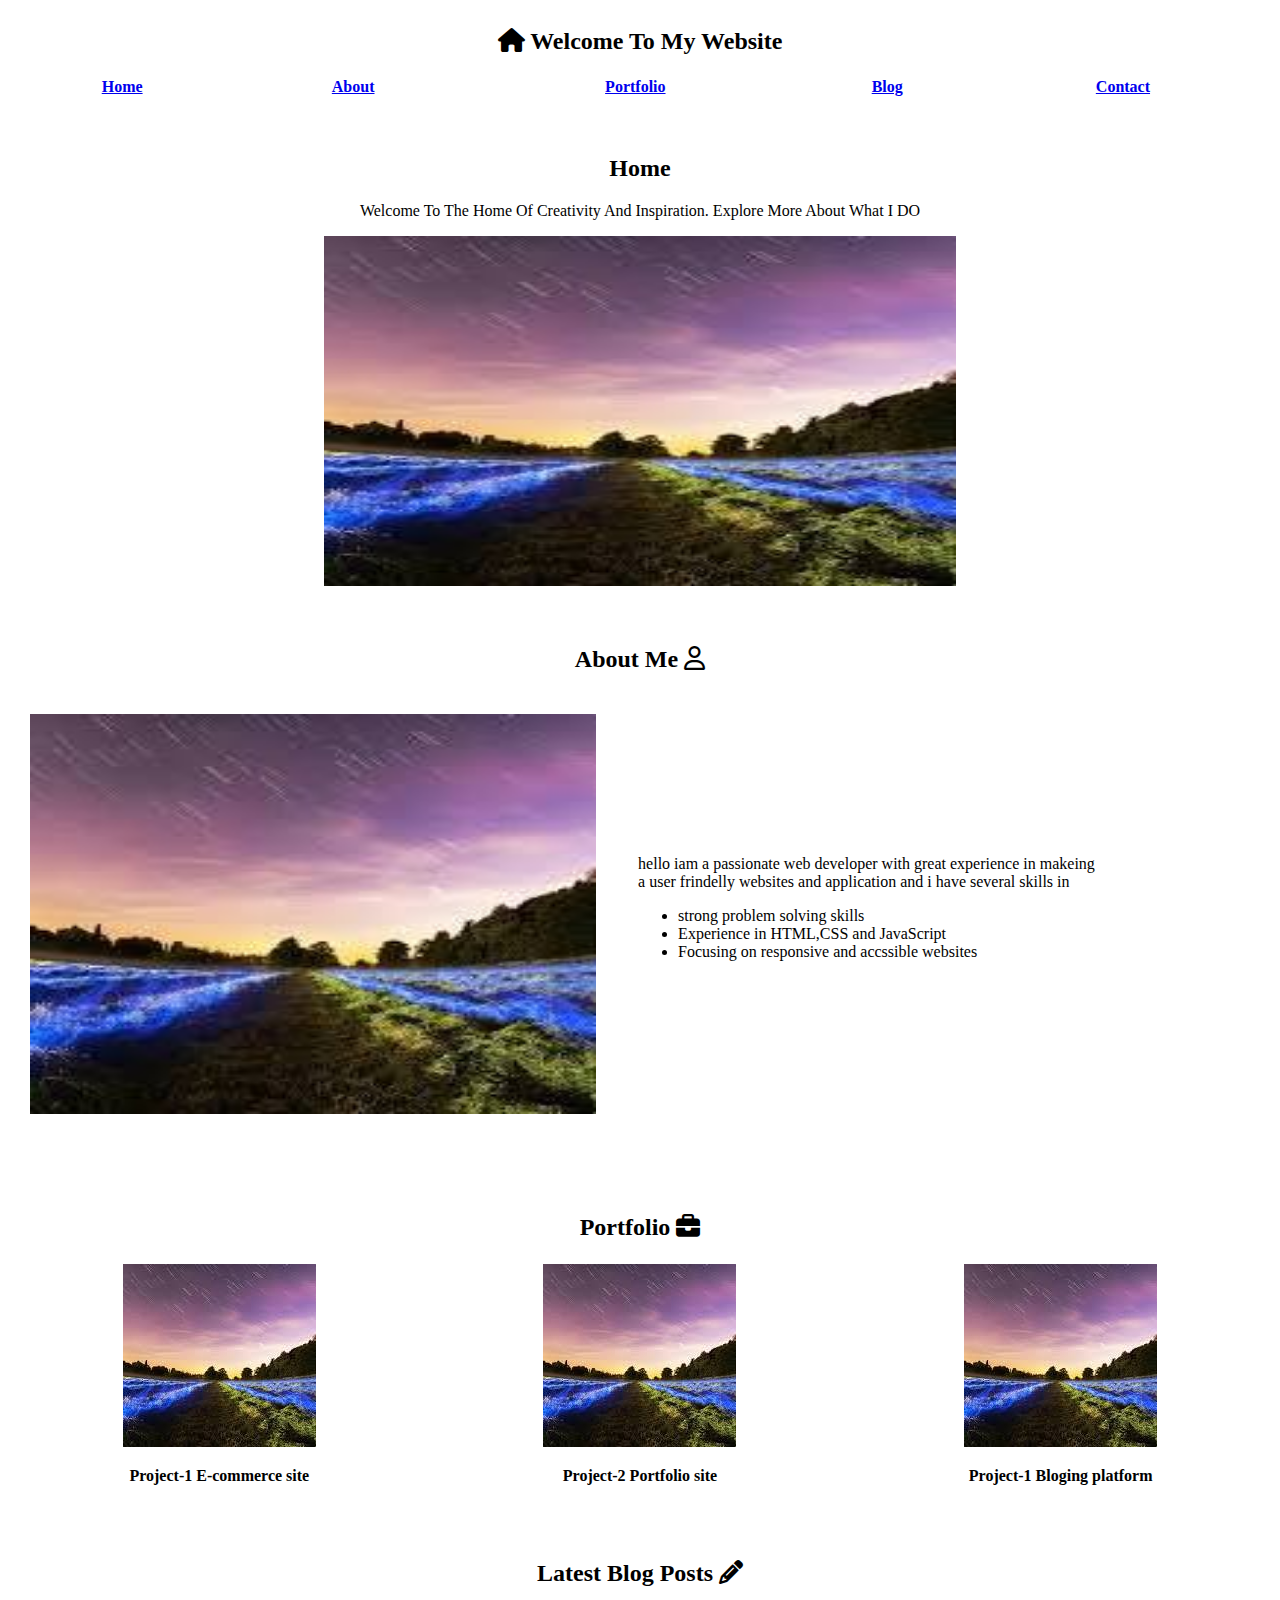
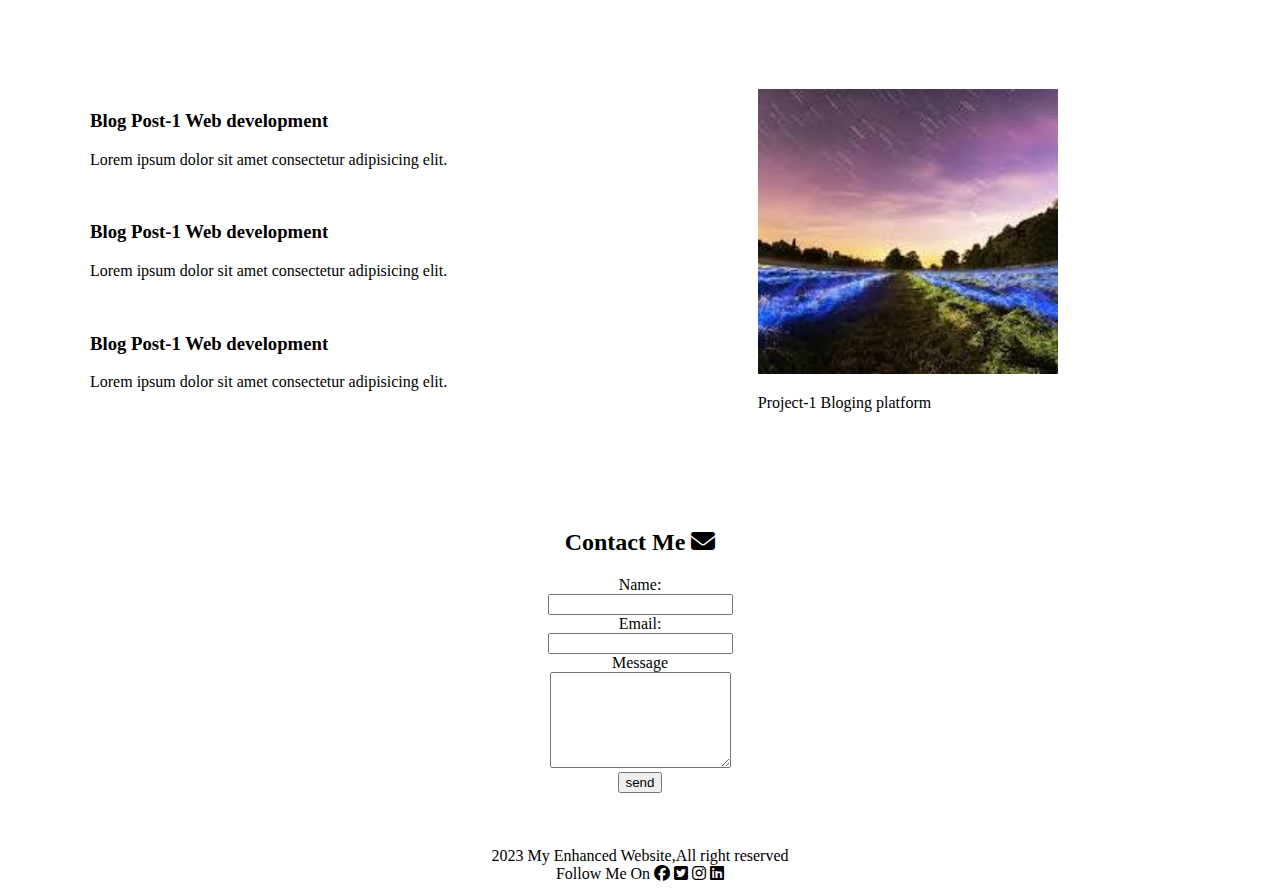
==== front-end/HTML/Task_3rd_Week/index.html @ e892fbb1 "the first commit" ====
<!DOCTYPE html>
<html lang="en">
    <head>
        <meta charset="UTF-8">
        <meta name="viewport" content="width=device-width, initial-scale=1.0">
        <title>Project</title>
        <link href="https://cdnjs.cloudflare.com/ajax/libs/font-awesome/6.5.1/css/all.min.css" rel="stylesheet">  
    </head>
    <body>
        <header>
            <table width="100%">
                <caption>
                    <h2>
                        <i class="fa-solid fa-house"></i>
                    Welcome To My Website
                </h2>
                </caption>
                <tr>
                    <th><a href="#" target="_blank">Home</a></th>
                    <th><a href="#" target="_blank">About</a></th>
                    <th><a href="#" target="_blank">Portfolio</a></th>
                    <th><a href="#" target="_blank">Blog</a></th>
                    <th><a href="#" target="_blank">Contact</a></th>
                </tr>
            </table>
        </header>
        <br>
        <br>
        <section>
            <table width="100%">
                <caption>
                    <h2>Home</h2>
                    <p>Welcome To The Home Of Creativity And Inspiration. Explore More About What I DO</p>
                    <img src="images/img.jpeg" alt="" width="50%" height="350px">
                </caption>
            </table>
        </section>
        <br>
        <br>
        <section>
            <table width="100%" cellpadding="20px">
                <caption>
                    <h2>About Me 
                        <i class="fa-regular fa-user"></i>
                    </h2>
                </caption>
                <tr>
                    <th><img src="images/img.jpeg" alt="" width="100%" height="400px"></th>
                    <td>hello iam a passionate web developer with great experience in makeing <br>a user frindelly websites and application and i have several skills in 
                        <ul>
                            <li>strong problem solving skills</li>
                            <li>Experience in HTML,CSS and JavaScript</li>
                            <li>Focusing on responsive and accssible websites</li>
                        </ul>
                    </td>
                </tr>
            </table>
        </section>
        <br>
        <br>
        <section>
            <table width="100%" >
                <caption>
                    <h2>Portfolio <i class="fa-solid fa-briefcase"></i></h2>
                </caption>
                <br>
                <th>
                    <img src="images/img.jpeg" alt="">
                    <p>Project-1 E-commerce site</p>
                </th>
                <th>
                    <img src="images/img.jpeg" alt="">
                    <p>Project-2 Portfolio site</p>
                </th>
                <th>
                    <img src="images/img.jpeg" alt="">
                    <p>Project-1 Bloging platform</p>
                </th>
            </table>
        </section>
        <br><br>
        <section>
            <table width="100%" cellpadding="80px">
                <caption><h2>Latest Blog Posts <i class="fa-solid fa-pencil"></i></h2></caption>
                <tr>
                    <td>
                        <h3>Blog Post-1 Web development</h3>
                        <p>Lorem ipsum dolor sit amet consectetur adipisicing elit.</p>
                        <br>
                        <h3>Blog Post-1 Web development</h3>
                        <p>Lorem ipsum dolor sit amet consectetur adipisicing elit.</p>
                        <br>
                        <h3>Blog Post-1 Web development</h3>
                        <p>Lorem ipsum dolor sit amet consectetur adipisicing elit.</p>
                        <br>
                    </td>
                    <td>
                        <img src="images/img.jpeg" alt="" width="300px">
                        <p>Project-1 Bloging platform</p>
                    </td>
                </tr>
            </table>
        </section>
        <section>
            <table width="100%">
                <caption>
                    <h2>Contact Me <i class="fa-solid fa-envelope"></i></h2>
                    <form>
                        <label>Name:</label>
                        <br>
                        <input type="text">
                        <br>
                        <label>Email:</label>
                        <br>
                        <input type="email">
                        <br>
                        <label>Message</label>
                        <br>
                        <textarea name="" id="" cols="20" rows="6"></textarea>
                        <br>
                        <input type="submit" value="send">
                        <br>
                    </form>
                </caption>
            </table>
        </section>
        <br>
        <br>
        <br>
        <footer>
            <table width="100%" cellpadding="150px">
                <caption>
                    2023 My Enhanced Website,All right reserved <br>
                    Follow Me On 
                    <i class="fa-brands fa-facebook"></i>
                    <i class="fa-brands fa-square-twitter"></i>
                    <i class="fa-brands fa-instagram"></i>
                    <i class="fa-brands fa-linkedin"></i>
                </caption>
            </table>
        </footer>
    </body>
</html>
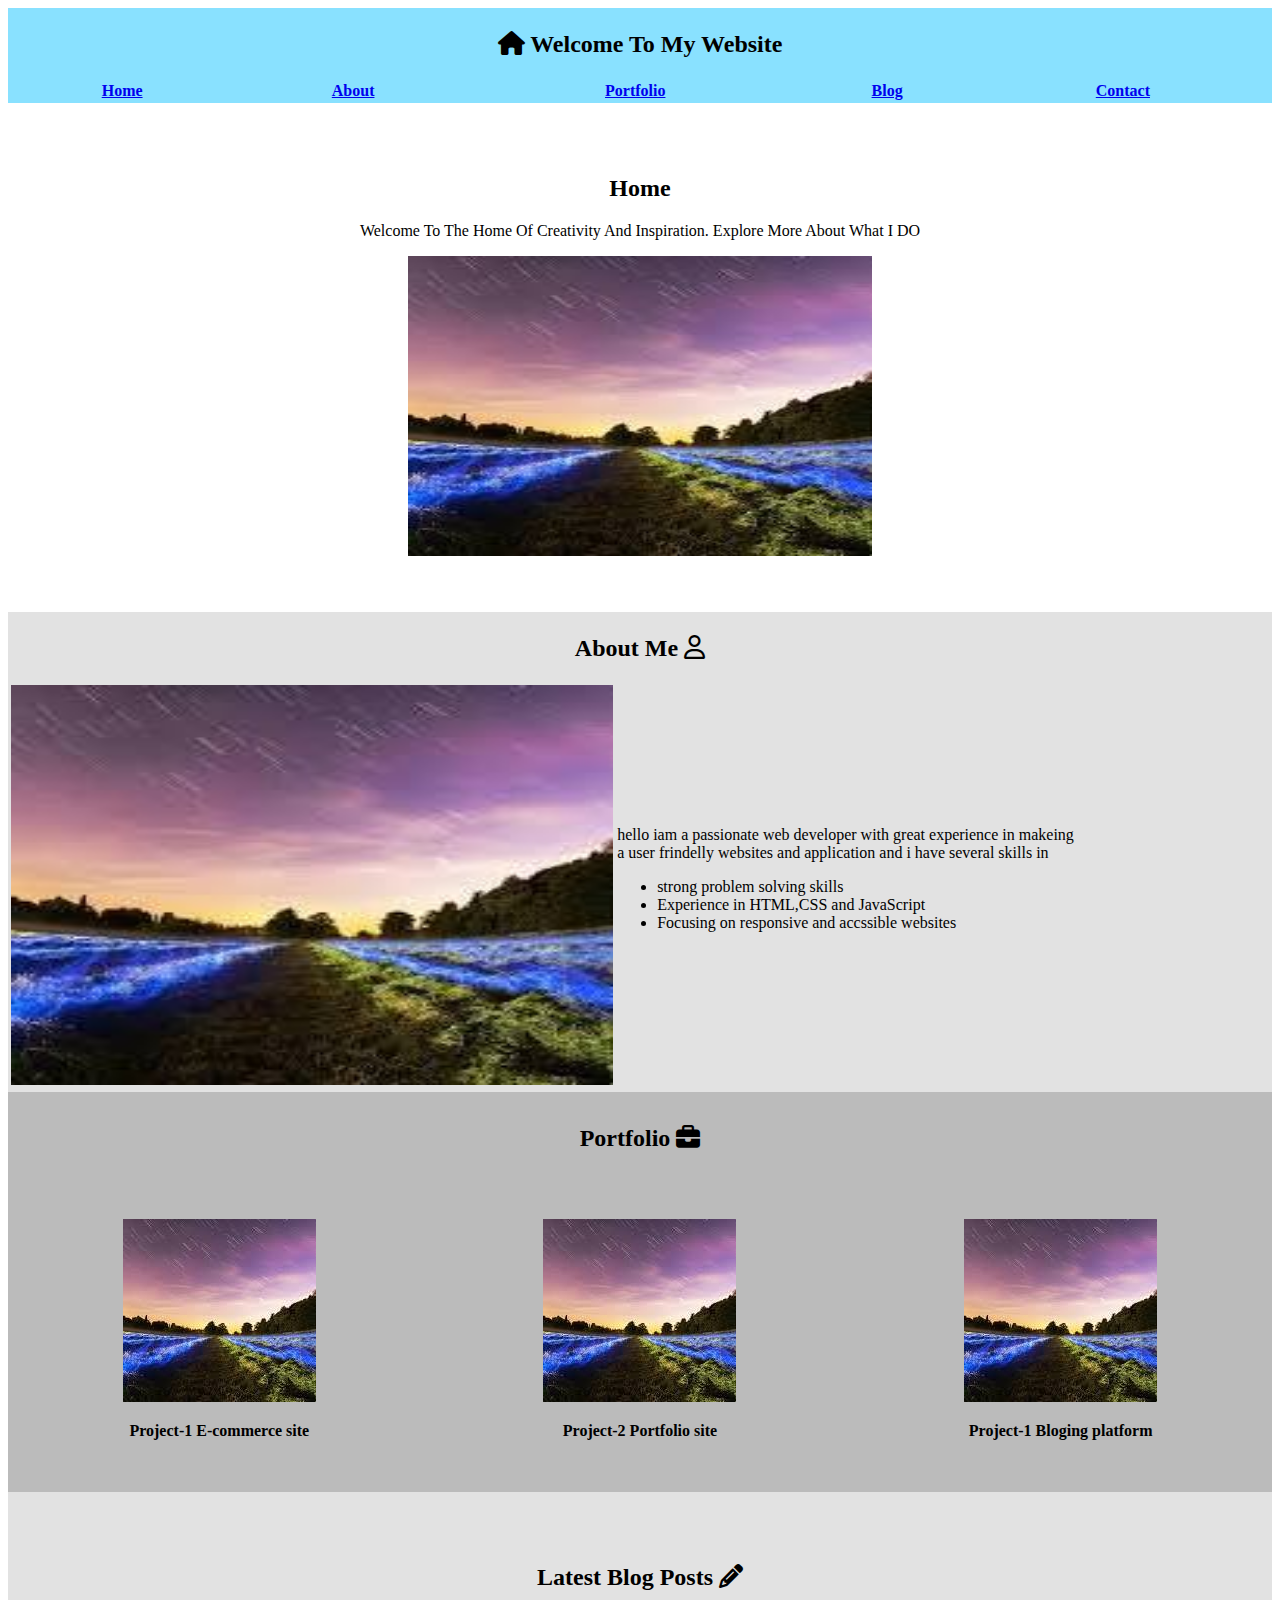
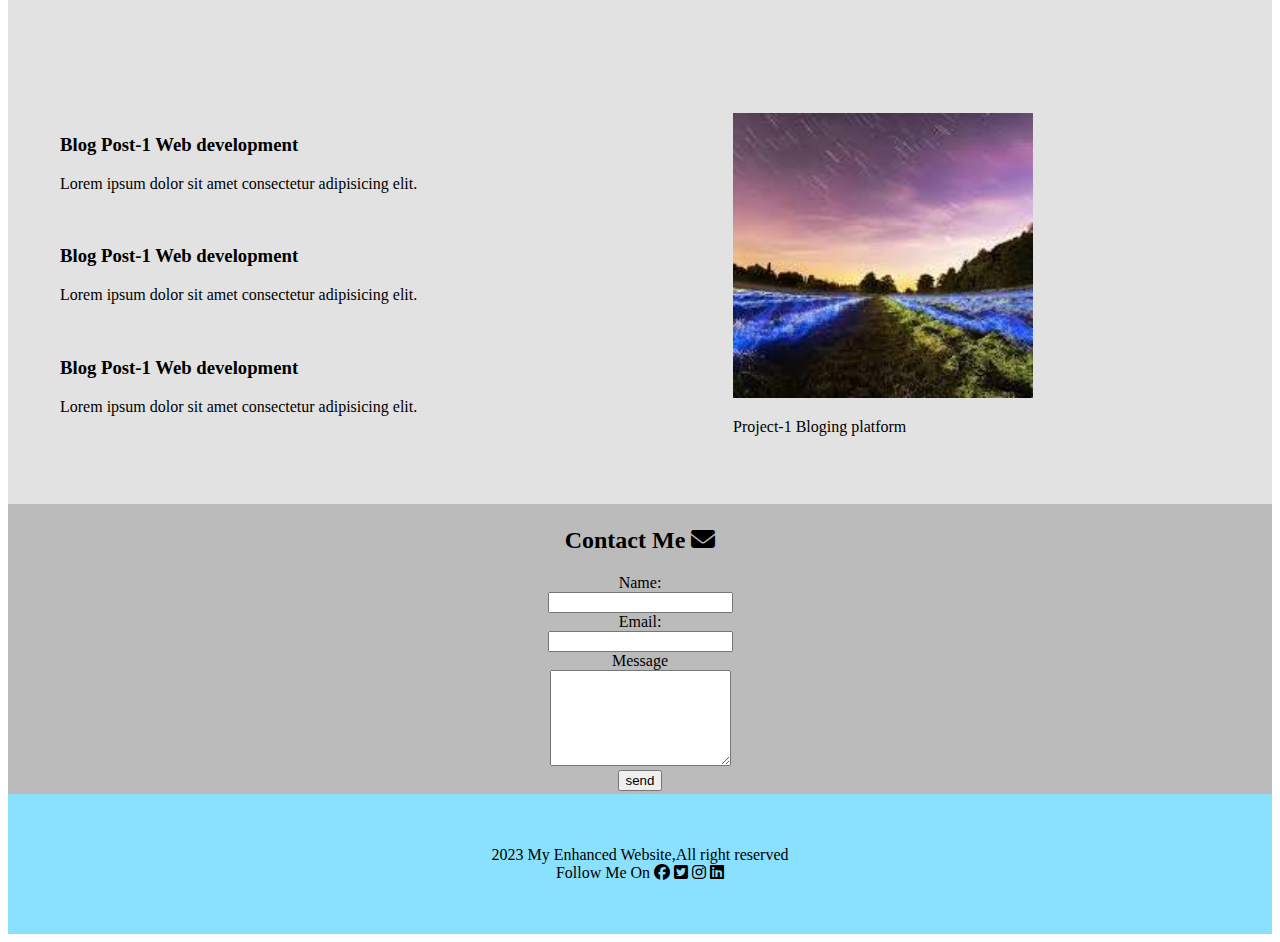
==== commit a65d8e2c: "second commit" ====
--- a/front-end/HTML/Task_3rd_Week/index.html
+++ b/front-end/HTML/Task_3rd_Week/index.html
@@ -6,15 +6,17 @@
         <title>Project</title>
         <link href="https://cdnjs.cloudflare.com/ajax/libs/font-awesome/6.5.1/css/all.min.css" rel="stylesheet">  
     </head>
-    <body>
-        <header>
-            <table width="100%">
-                <caption>
+    <body >
+        <div bgcolor="red">
+            <table width="100%" bgcolor="#89e1ff">
+                <tr>
+                    
+                    <td colspan="5" align="center">
                     <h2>
                         <i class="fa-solid fa-house"></i>
                     Welcome To My Website
-                </h2>
-                </caption>
+                </h2></td>
+            </tr>
                 <tr>
                     <th><a href="#" target="_blank">Home</a></th>
                     <th><a href="#" target="_blank">About</a></th>
@@ -23,29 +25,30 @@
                     <th><a href="#" target="_blank">Contact</a></th>
                 </tr>
             </table>
-        </header>
-        <br>
-        <br>
+        </div>
         <section>
-            <table width="100%">
-                <caption>
-                    <h2>Home</h2>
+            <table width="100%" cellpadding="50px">
+                <tr>
+                    
+                    <td colspan="3" align="center">
+                        <h2>Home</h2>
                     <p>Welcome To The Home Of Creativity And Inspiration. Explore More About What I DO</p>
-                    <img src="images/img.jpeg" alt="" width="50%" height="350px">
-                </caption>
+                    <img src="images/img.jpeg" alt="" width="40%" height="300px">
+                    </td>
+                </tr>
+                
             </table>
-        </section>
-        <br>
-        <br>
-        <section>
-            <table width="100%" cellpadding="20px">
-                <caption>
-                    <h2>About Me 
+            <table width="100%"  bgcolor="#e2e2e2">
+                <tr>
+                    
+                    <td colspan="2" align="center">
+                        <h2>About Me 
                         <i class="fa-regular fa-user"></i>
                     </h2>
-                </caption>
+                    </td>
+                </tr>
                 <tr>
-                    <th><img src="images/img.jpeg" alt="" width="100%" height="400px"></th>
+                    <th><img src="images/img.jpeg"  width="100%" height="400px"></th>
                     <td>hello iam a passionate web developer with great experience in makeing <br>a user frindelly websites and application and i have several skills in 
                         <ul>
                             <li>strong problem solving skills</li>
@@ -55,15 +58,14 @@
                     </td>
                 </tr>
             </table>
-        </section>
-        <br>
-        <br>
-        <section>
-            <table width="100%" >
-                <caption>
-                    <h2>Portfolio <i class="fa-solid fa-briefcase"></i></h2>
-                </caption>
-                <br>
+            <table width="100%" height="400px" bgcolor="#bbbbbb">
+                <tr>
+                    <td colspan="3" align="center">
+                        <h2>Portfolio <i class="fa-solid fa-briefcase"></i></h2>
+                    </td>
+                </tr>
+                
+                <tr>
                 <th>
                     <img src="images/img.jpeg" alt="">
                     <p>Project-1 E-commerce site</p>
@@ -76,12 +78,16 @@
                     <img src="images/img.jpeg" alt="">
                     <p>Project-1 Bloging platform</p>
                 </th>
+            </tr>
             </table>
-        </section>
-        <br><br>
-        <section>
-            <table width="100%" cellpadding="80px">
-                <caption><h2>Latest Blog Posts <i class="fa-solid fa-pencil"></i></h2></caption>
+            <table width="100%" cellpadding="50px" bgcolor="#e2e2e2">
+                <tr>
+                    
+                    <td colspan="3" align="center">
+                        <h2>Latest Blog Posts <i class="fa-solid fa-pencil"></i></h2>
+                    </td>
+                </tr>
+                
                 <tr>
                     <td>
                         <h3>Blog Post-1 Web development</h3>
@@ -100,12 +106,12 @@
                     </td>
                 </tr>
             </table>
-        </section>
-        <section>
-            <table width="100%">
-                <caption>
-                    <h2>Contact Me <i class="fa-solid fa-envelope"></i></h2>
-                    <form>
+            <table width="100%" bgcolor="#bbbbbb">
+                <tr>
+                    
+                    <td colspan="3" align="center">
+                        <h2>Contact Me <i class="fa-solid fa-envelope"></i></h2>
+                        <form>
                         <label>Name:</label>
                         <br>
                         <input type="text">
@@ -121,22 +127,25 @@
                         <input type="submit" value="send">
                         <br>
                     </form>
-                </caption>
+                    </td>
+                    
+                </tr>
             </table>
         </section>
-        <br>
-        <br>
-        <br>
         <footer>
-            <table width="100%" cellpadding="150px">
-                <caption>
-                    2023 My Enhanced Website,All right reserved <br>
+            <table width="100%" cellpadding="50px" bgcolor="#89e1ff">
+                <tr>
+                    
+                    <td colspan="5"  align="center">
+                        2023 My Enhanced Website,All right reserved <br>
                     Follow Me On 
                     <i class="fa-brands fa-facebook"></i>
                     <i class="fa-brands fa-square-twitter"></i>
                     <i class="fa-brands fa-instagram"></i>
                     <i class="fa-brands fa-linkedin"></i>
-                </caption>
+                    </td>
+                </tr>
+                
             </table>
         </footer>
     </body>
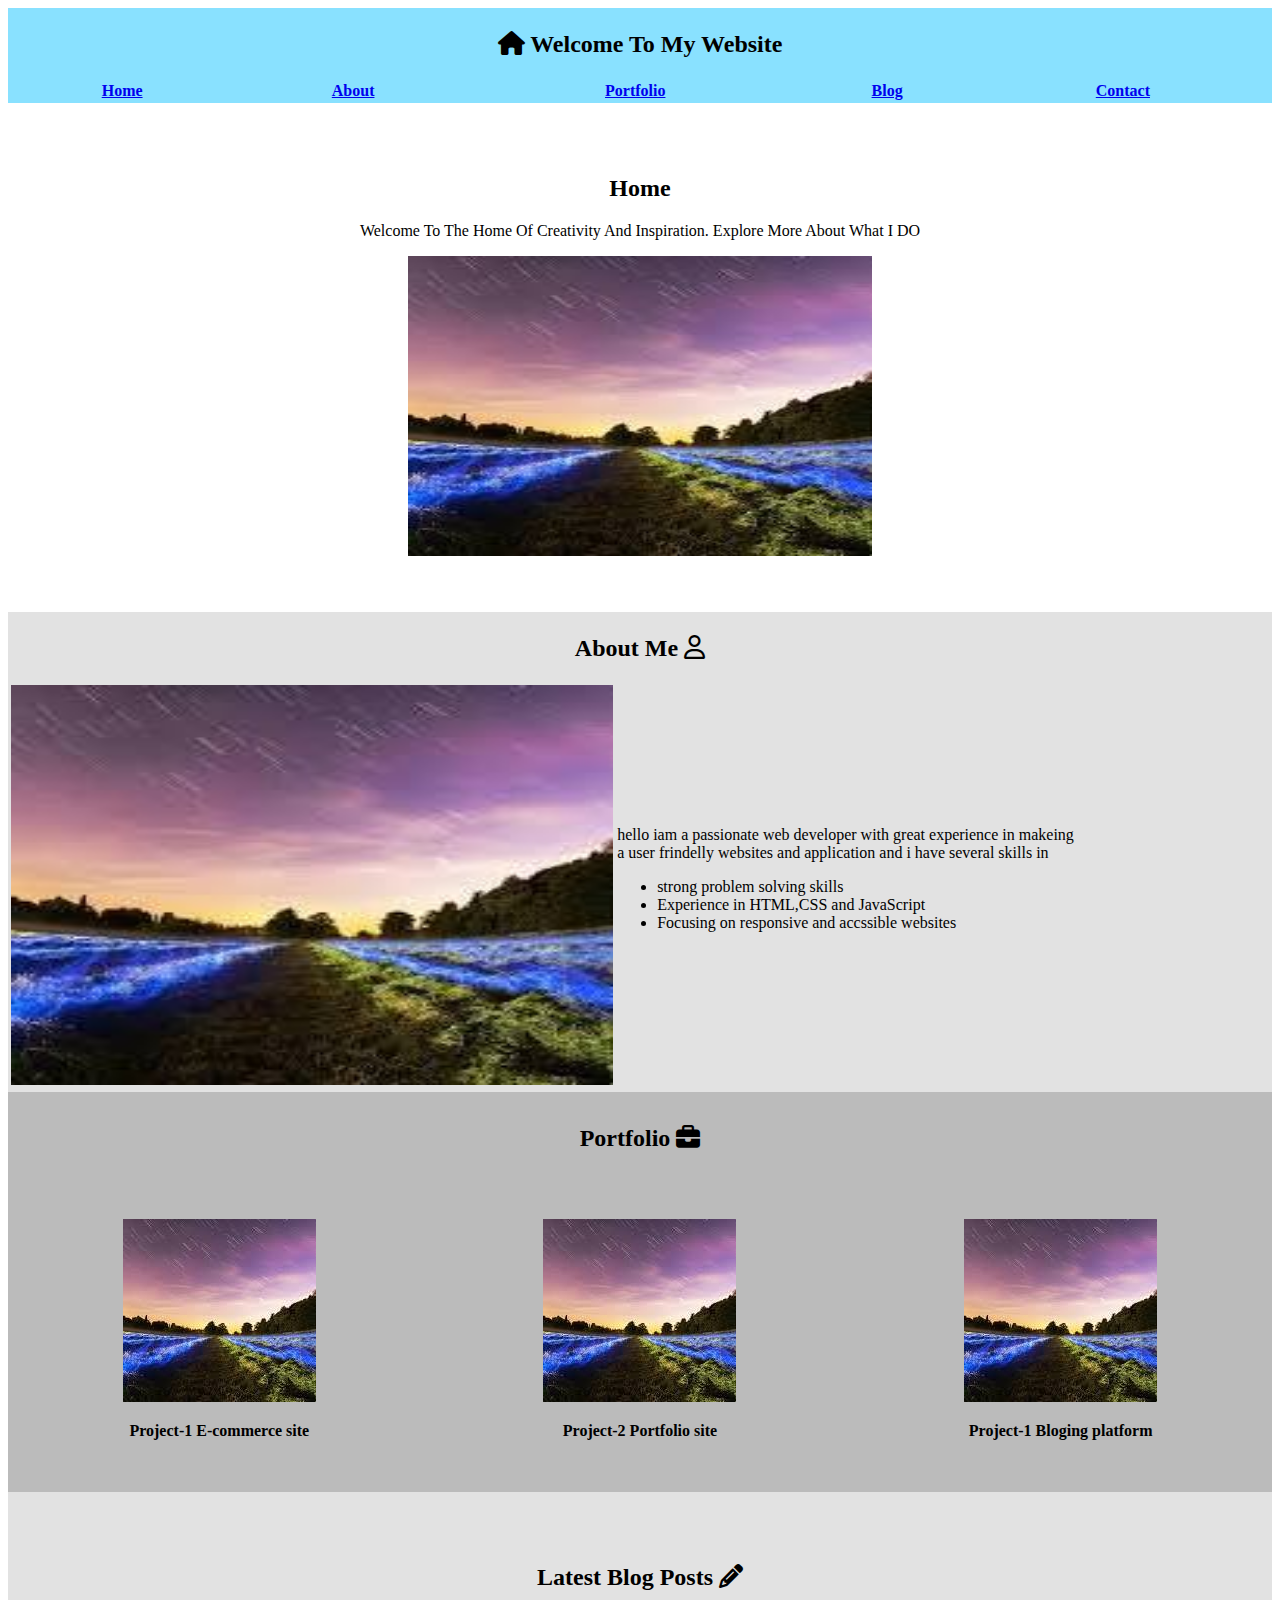
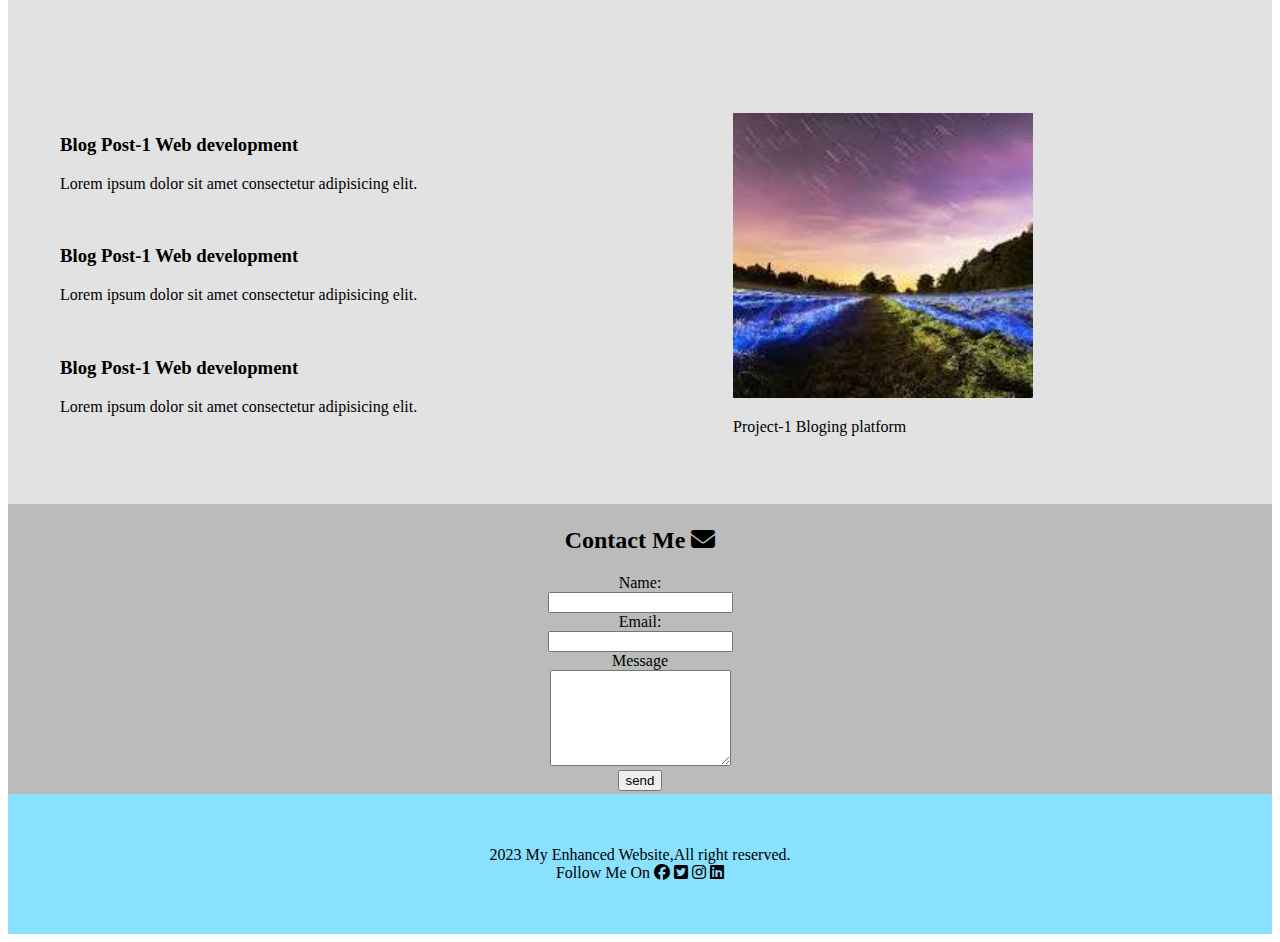
==== commit 244fd491: "deployment" ====
--- a/front-end/HTML/Task_3rd_Week/index.html
+++ b/front-end/HTML/Task_3rd_Week/index.html
@@ -137,12 +137,13 @@
                 <tr>
                     
                     <td colspan="5"  align="center">
-                        2023 My Enhanced Website,All right reserved <br>
+                        2023 My Enhanced Website,All right reserved. <br>
                     Follow Me On 
                     <i class="fa-brands fa-facebook"></i>
                     <i class="fa-brands fa-square-twitter"></i>
                     <i class="fa-brands fa-instagram"></i>
                     <i class="fa-brands fa-linkedin"></i>
+
                     </td>
                 </tr>
                 
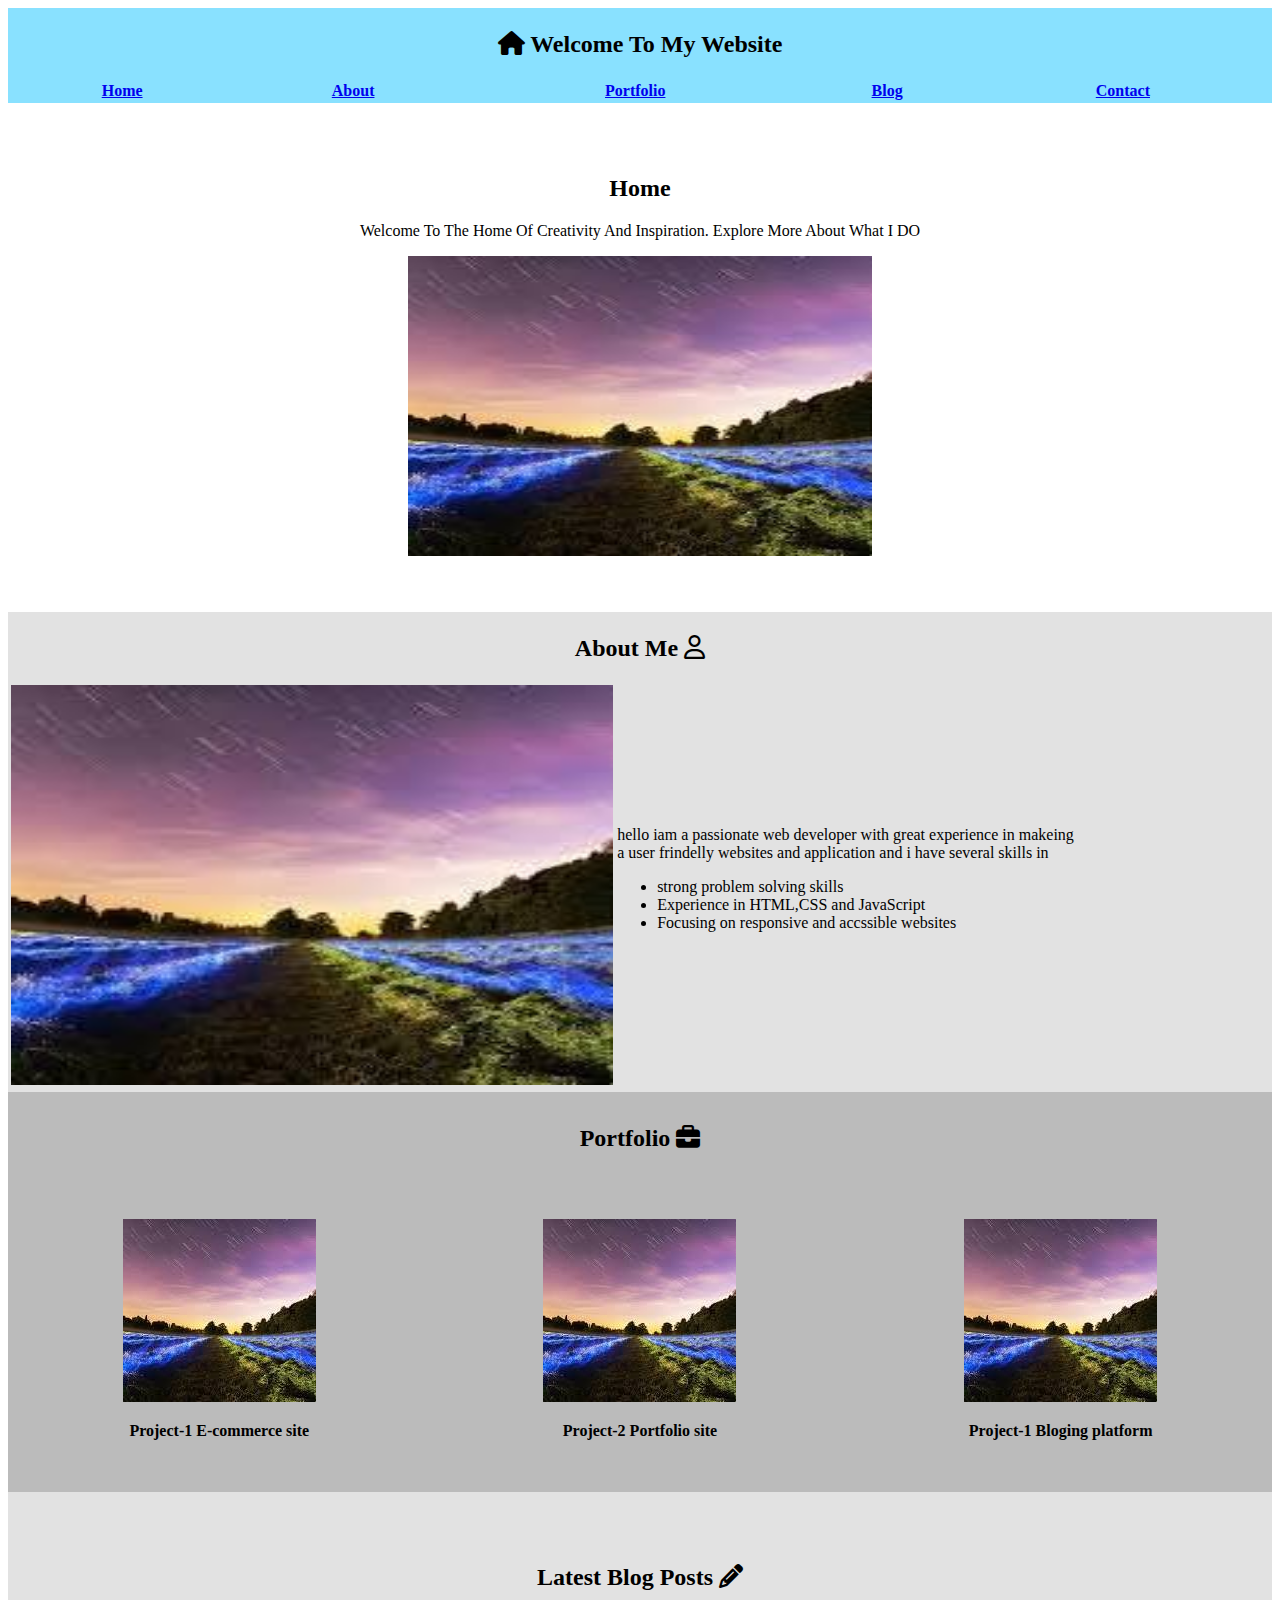
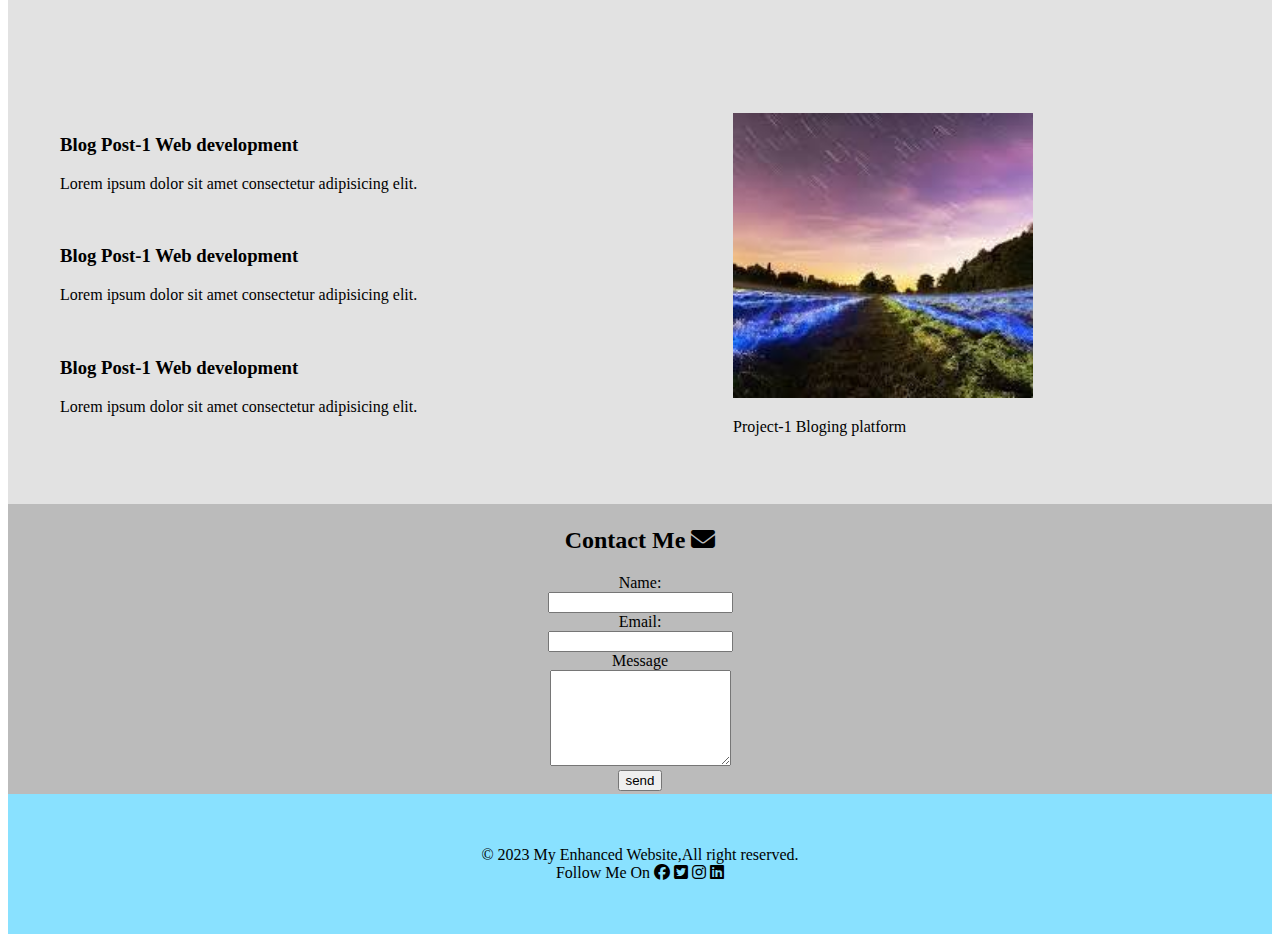
==== commit 5329e9a0: "Deployment Edit" ====
--- a/front-end/HTML/Task_3rd_Week/index.html
+++ b/front-end/HTML/Task_3rd_Week/index.html
@@ -137,7 +137,7 @@
                 <tr>
                     
                     <td colspan="5"  align="center">
-                        2023 My Enhanced Website,All right reserved. <br>
+                        &copy; 2023 My Enhanced Website,All right reserved. <br>
                     Follow Me On 
                     <i class="fa-brands fa-facebook"></i>
                     <i class="fa-brands fa-square-twitter"></i>
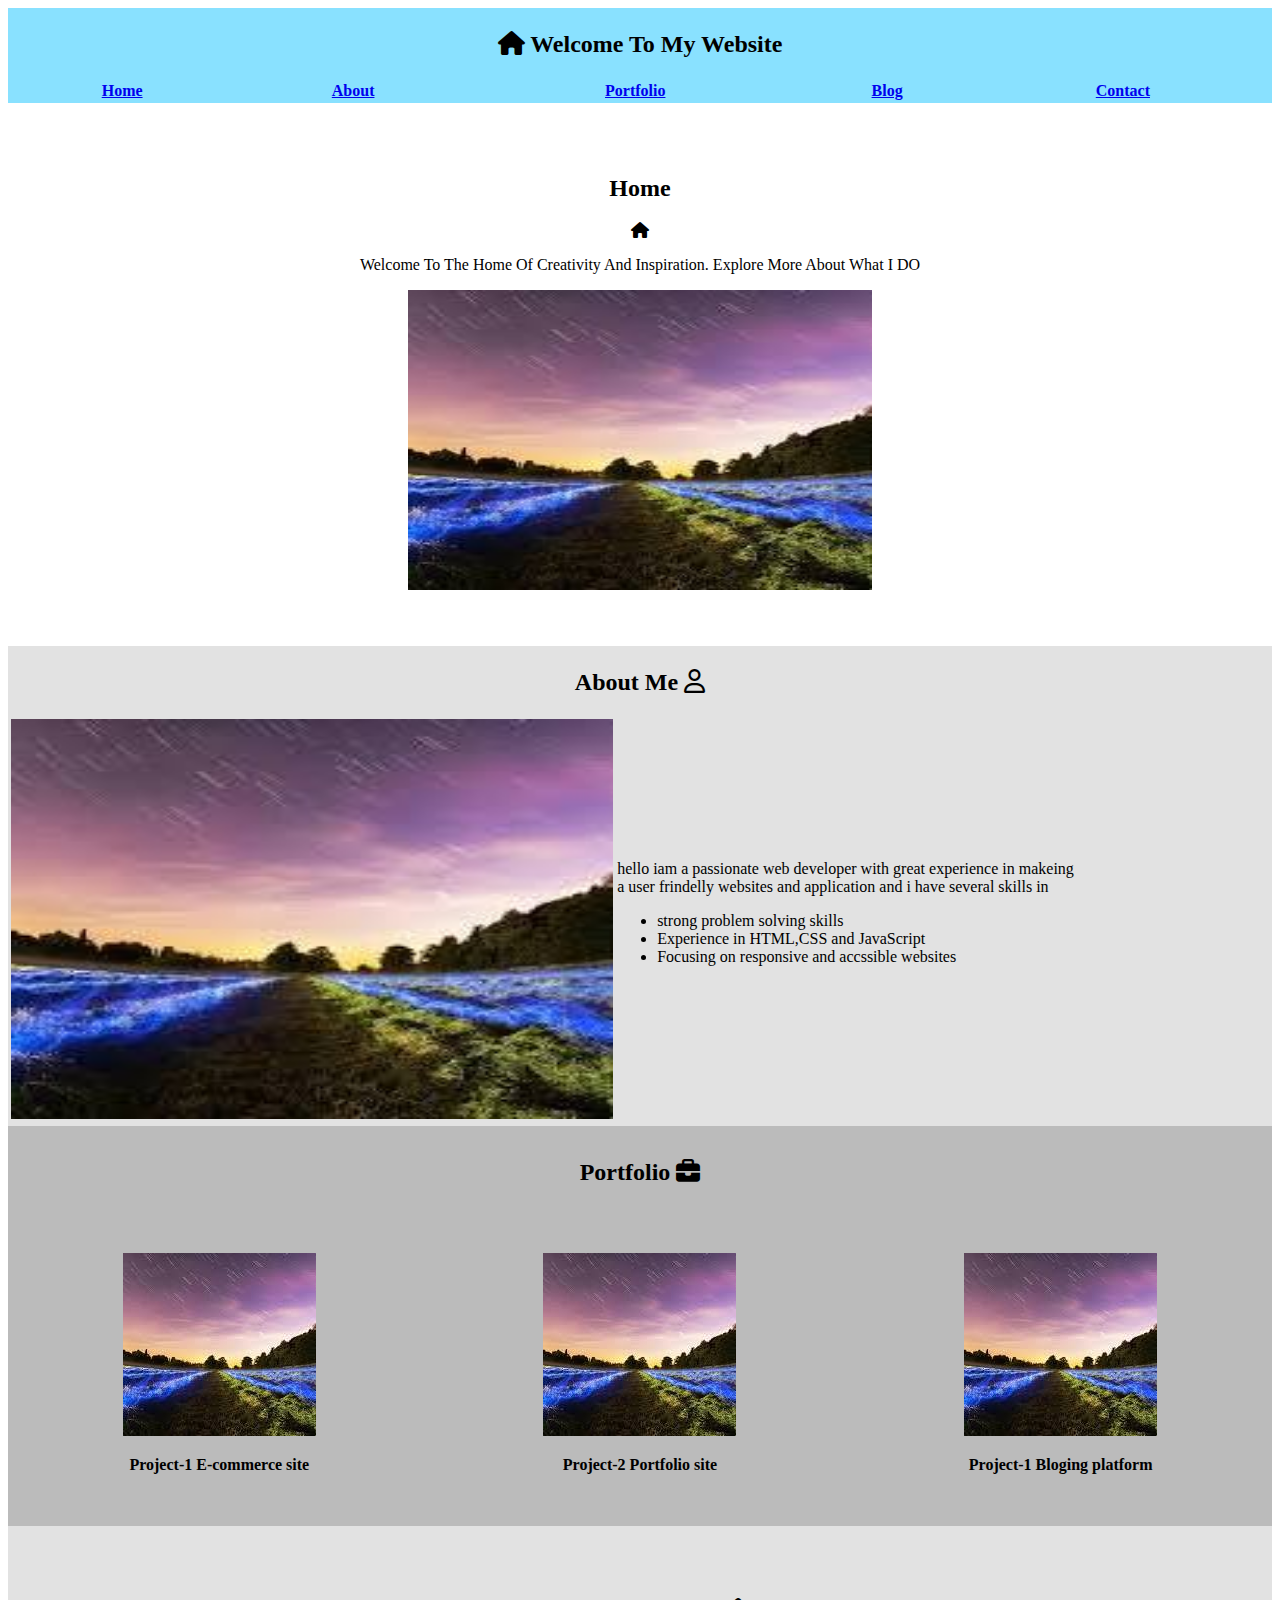
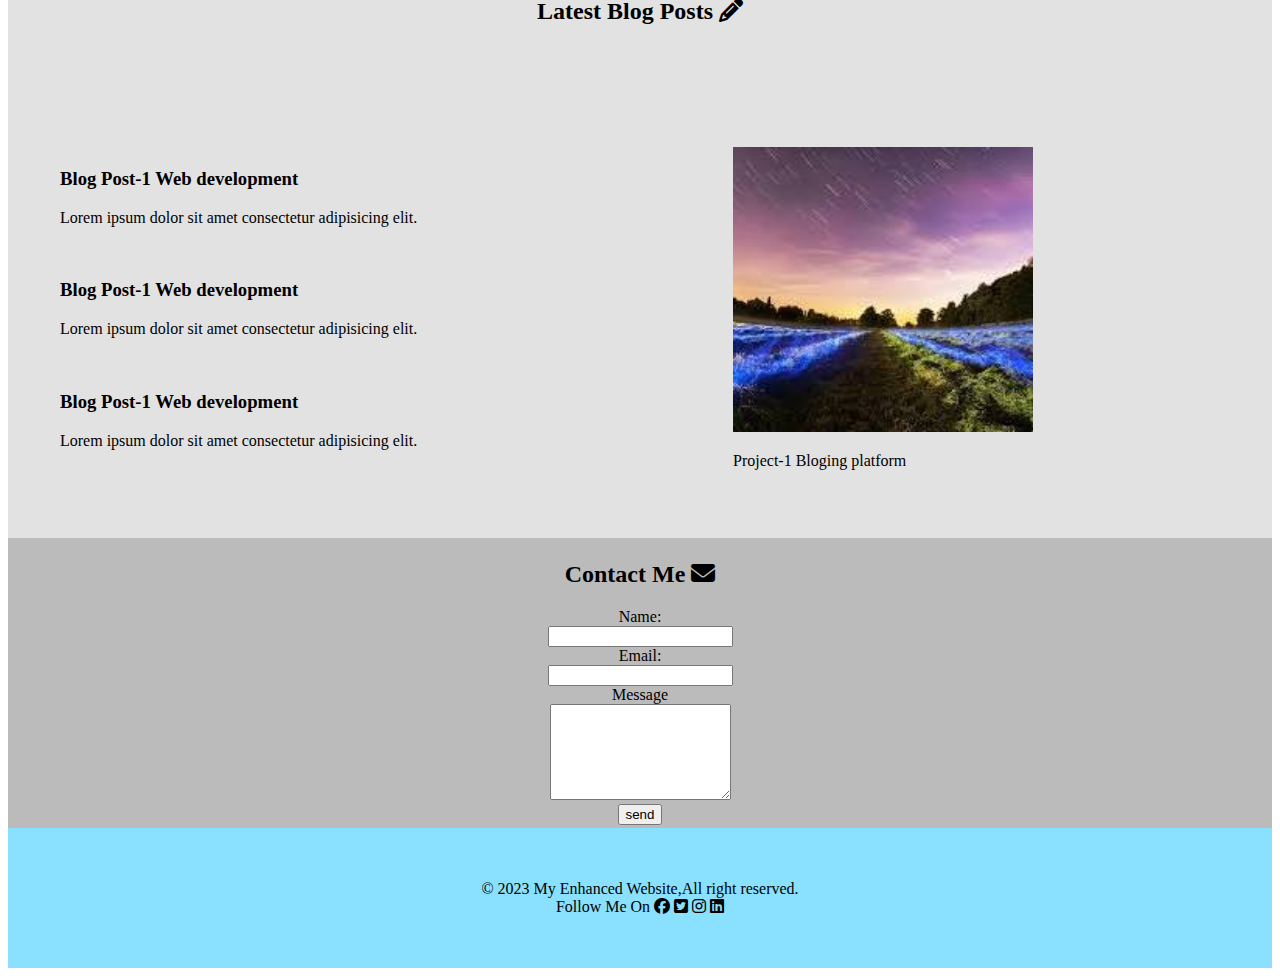
==== commit 92fea7bb: "deployment 2" ====
--- a/front-end/HTML/Task_3rd_Week/index.html
+++ b/front-end/HTML/Task_3rd_Week/index.html
@@ -32,6 +32,7 @@
                     
                     <td colspan="3" align="center">
                         <h2>Home</h2>
+                        <i class="fa-solid fa-house"></i>
                     <p>Welcome To The Home Of Creativity And Inspiration. Explore More About What I DO</p>
                     <img src="images/img.jpeg" alt="" width="40%" height="300px">
                     </td>
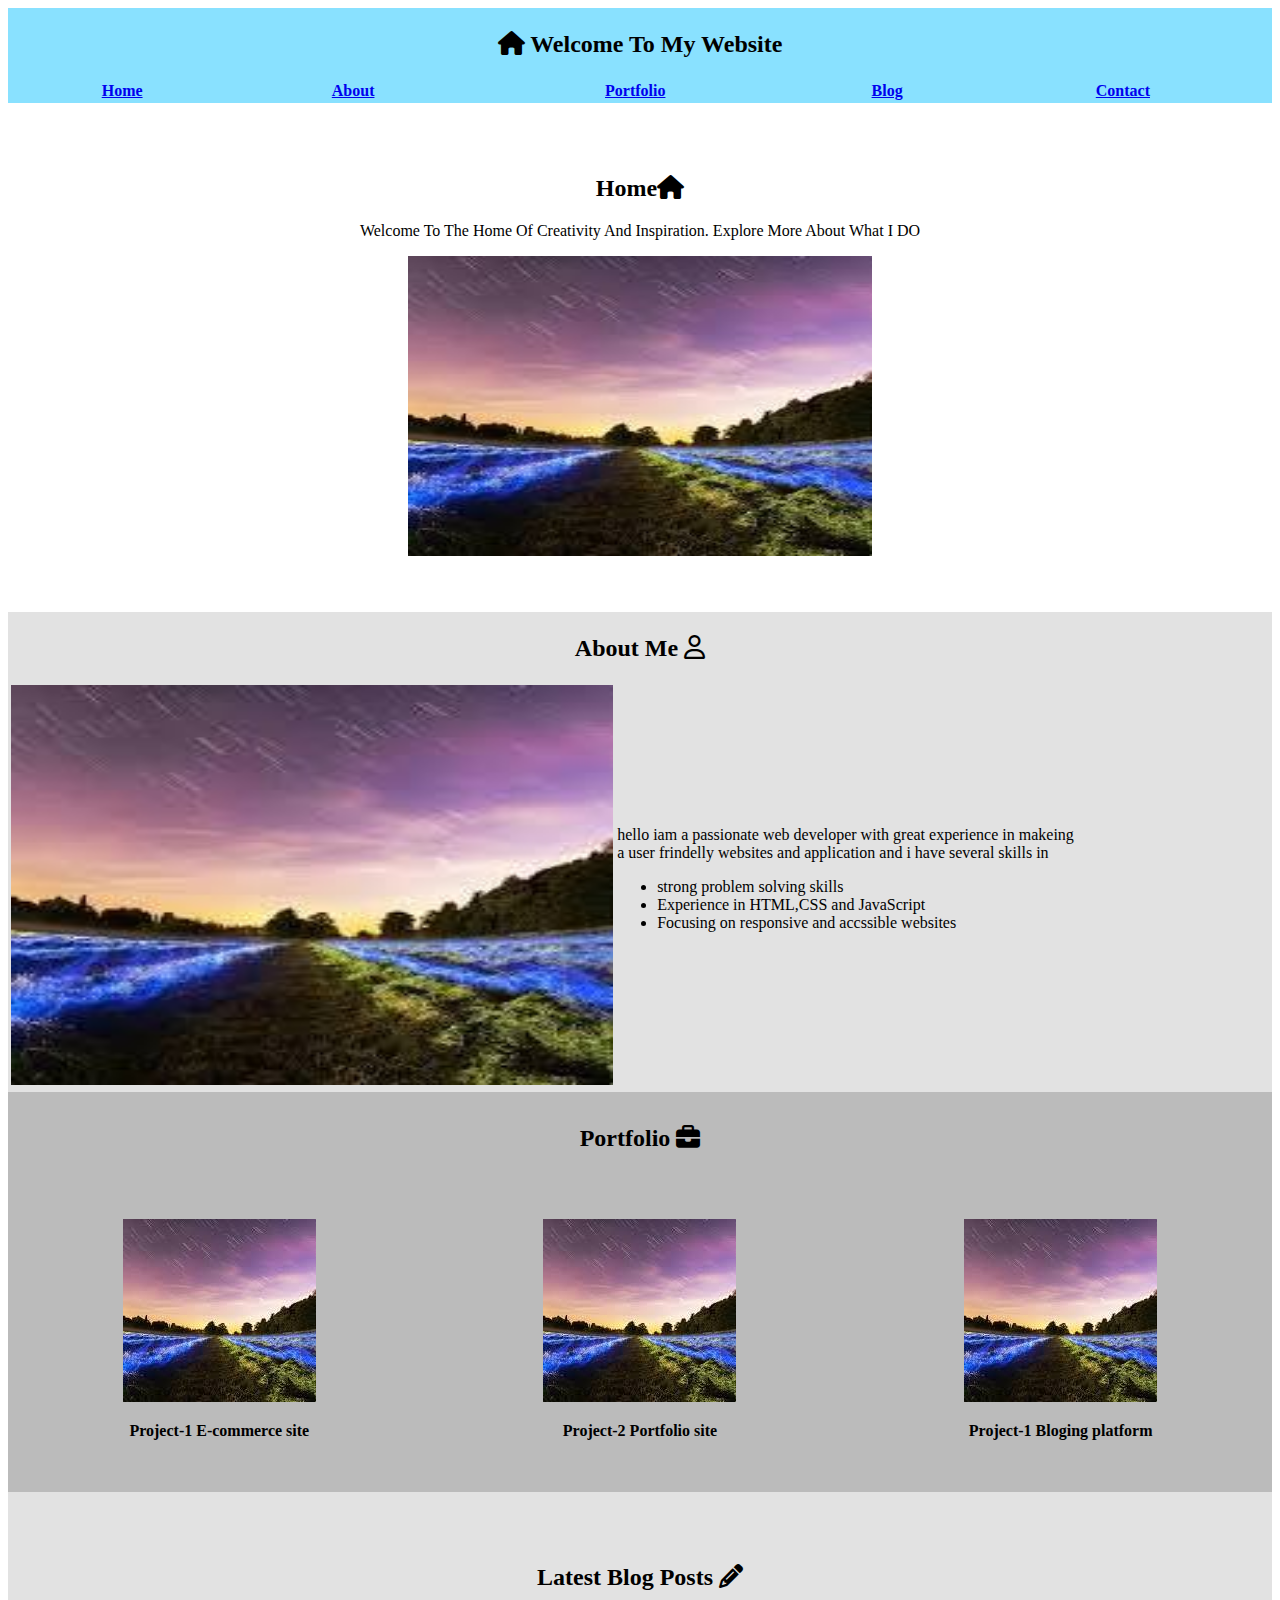
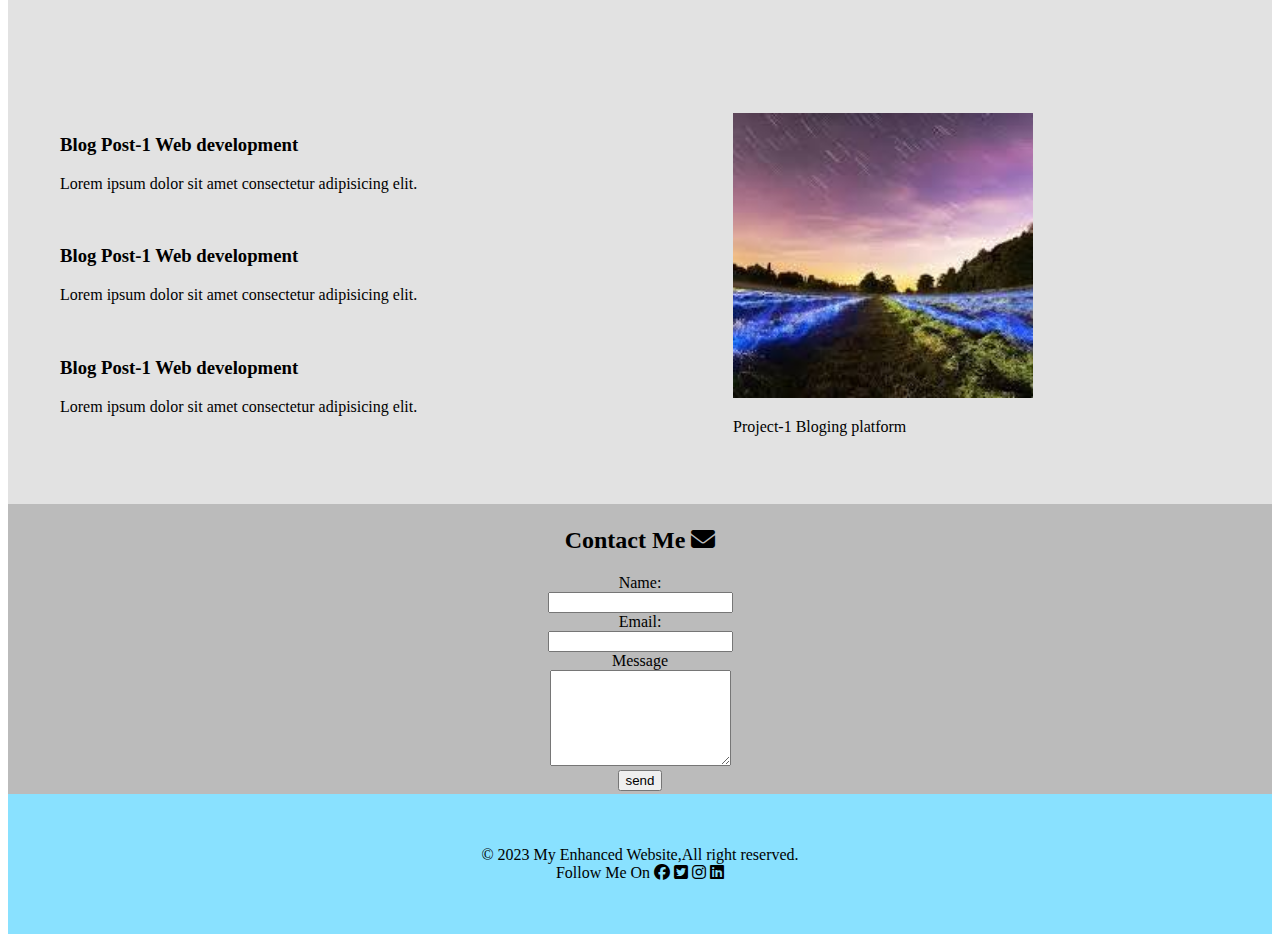
==== commit a67d9b68: "deployment 3" ====
--- a/front-end/HTML/Task_3rd_Week/index.html
+++ b/front-end/HTML/Task_3rd_Week/index.html
@@ -31,8 +31,8 @@
                 <tr>
                     
                     <td colspan="3" align="center">
-                        <h2>Home</h2>
-                        <i class="fa-solid fa-house"></i>
+                        <h2>Home<i class="fa-solid fa-house"></i></h2>
+                        
                     <p>Welcome To The Home Of Creativity And Inspiration. Explore More About What I DO</p>
                     <img src="images/img.jpeg" alt="" width="40%" height="300px">
                     </td>
